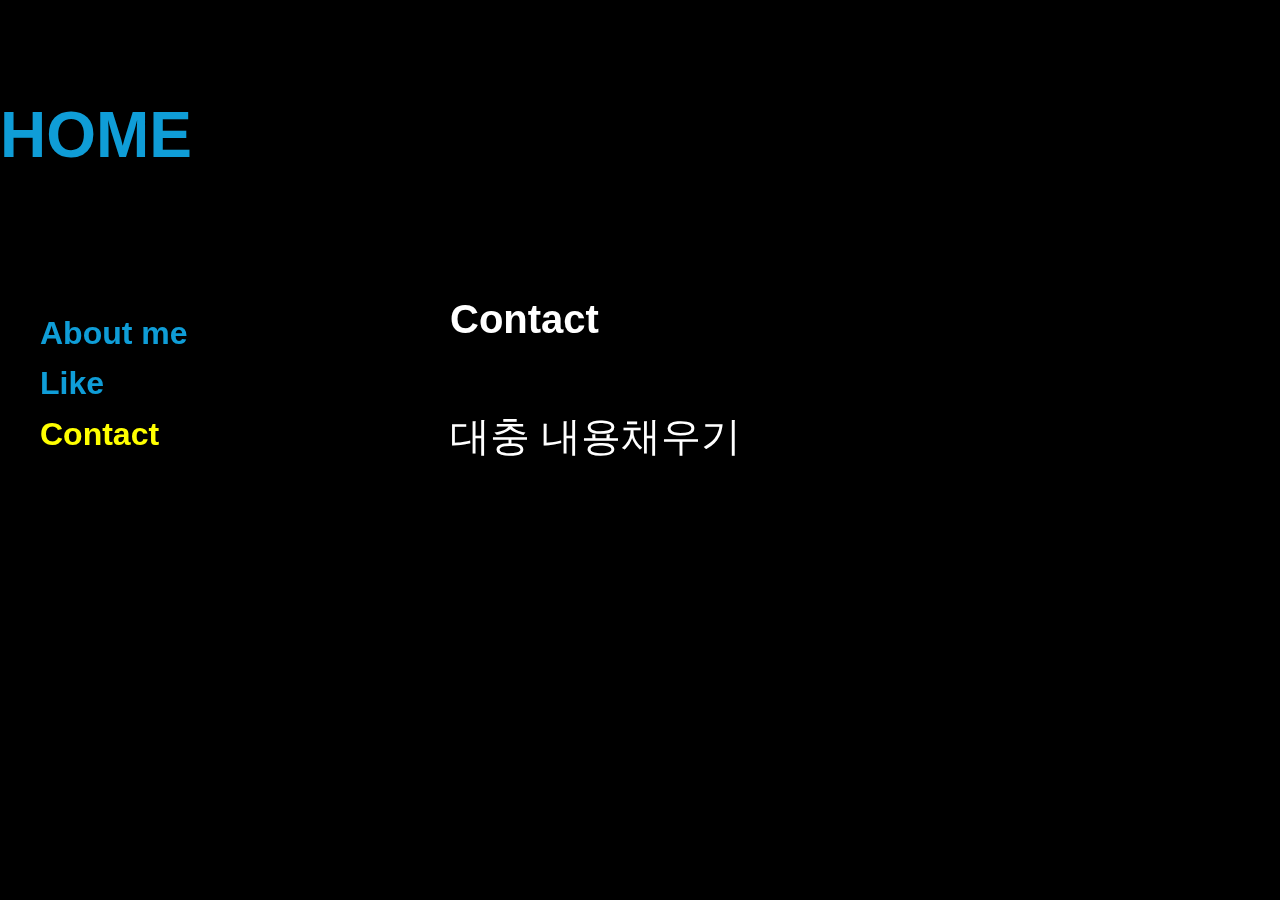
==== contact.html @ e725681e "Add files via upload" ====
<!DOCTYPE html>
<html lang="ko" dir="ltr">
  <head>
    <meta charset="utf-8">
    <title>yechan</title>
    <link rel="stylesheet" href="style.css">
  </head>
  <body>
    <body bgcolor="black">
    <div class="logotext">
        <h1><a href="index.html">HOME</a></h1>
        </div>
         <div id="grid" class="text">
            <ul>
                <div class="li"><h4><a href="about me.html">About me</a></h4></div>
                <div class="li"><h4><a href="like.html">Like</a></h4></div>
                <div class="li"><h4><a href="contact.html"style="color:yellow">Contact</a></h4></div>
            </ul>
            <div class=text1>
              <h1>Contact</h1>
              <p>대충 내용채우기</p>
            </div>
        </div>
  </body>
</html>
---- style.css ----
*{
    box-sizing: border-box;
}
a{
  color:skyblue;
  text-decoration: none;
}
#grid {
  display: grid;
  grid-template-columns: 450px 1fr;
}


body{
    margin: 0;
    padding: 0;
}


video{
    position: absolute;
    top: 0;
    left: 0;
    width: 100%;
    height: 95%;
    object-fit: cover;
    object-position: center;
}

.logotext{
    height: 30vh;
    display: flex;
    align-items: center;
    justify-content: default;
}


.text{
    height: 60vh;
    display: flex;
    flex-direction: column;
    align-items: flex-start;
    justify-content: default;
}

.text1{
    height: 60vh;
    display: flex;
    flex-direction: column;
    align-items: flex-start;
    justify-content: default;
}



.logotext h1{
    @import url(//fonts.googleapis.com/earlyaccess/jejugothic.css);
    font-family: 'Jeju Gothic', sans-serif;
    font-size: 4em;
    text-align: justify;
    color: skyblue;
    z-index: 1;
}


.text h4{
    @import url(//fonts.googleapis.com/earlyaccess/jejugothic.css);
    font-family: 'Jeju Gothic', sans-serif;
    font-size: 2em;
    text-align: justify;
    color: yellow;
    z-index: 3;
    mix-blend-mode: hard-light;
}
.text1 p,h1{
    @import url(//fonts.googleapis.com/earlyaccess/jejugothic.css);
    font-family: 'Jeju Gothic', sans-serif;
    font-size: 2.5em;
    text-align: end;
    color: white;
    z-index: 3;
    mix-blend-mode: hard-light;
}
.li {
    line-height:50%
}
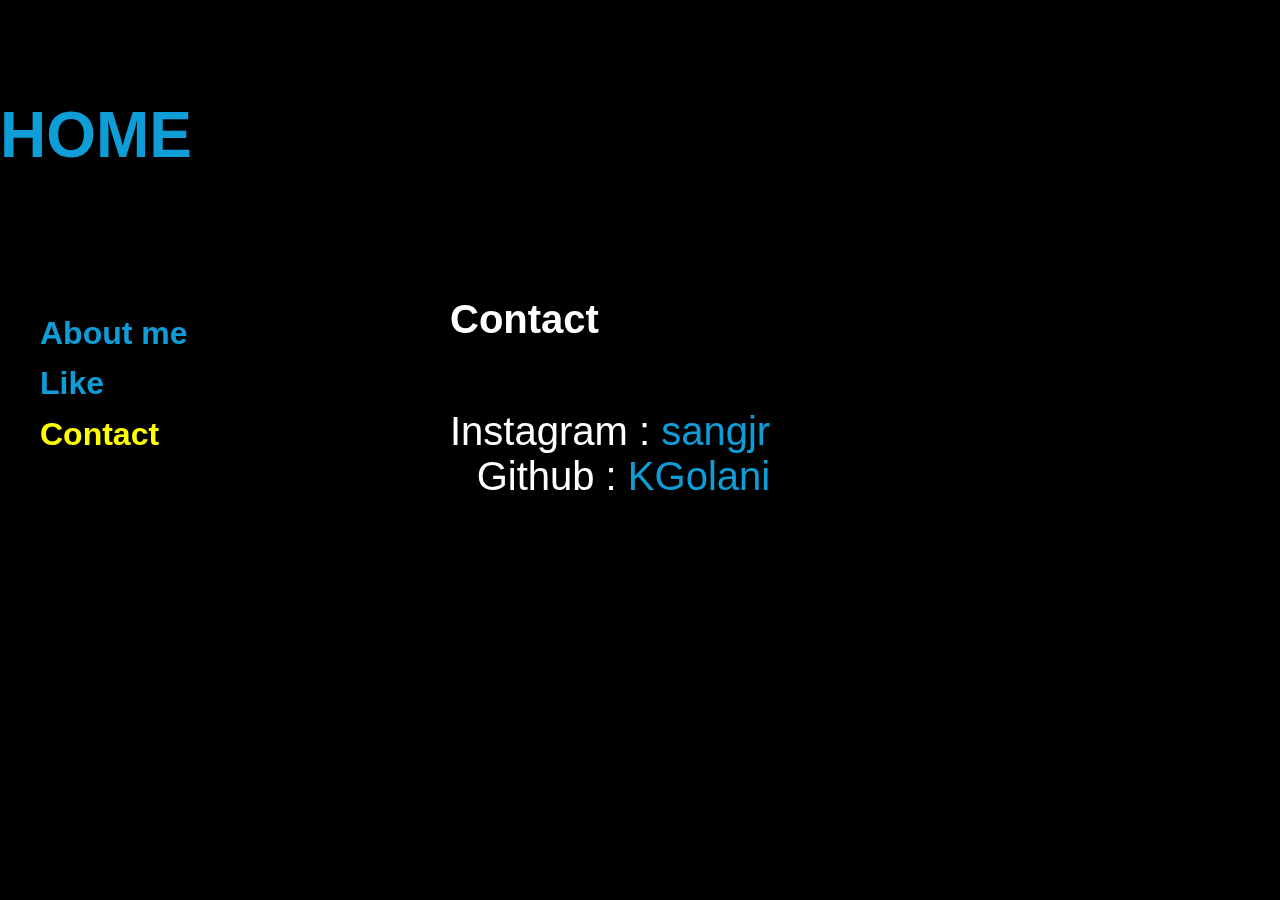
==== commit 66219469: "Update contact.html" ====
--- a/contact.html
+++ b/contact.html
@@ -18,8 +18,9 @@
             </ul>
             <div class=text1>
               <h1>Contact</h1>
-              <p>대충 내용채우기</p>
-            </div>
+<p>Instagram : <a href="https://www.instagram.com/sang9jr/">sangjr</a>
+              <br>Github : <a href="https://github.com/KGolani">KGolani</a>
+              </p>           
         </div>
   </body>
 </html>
